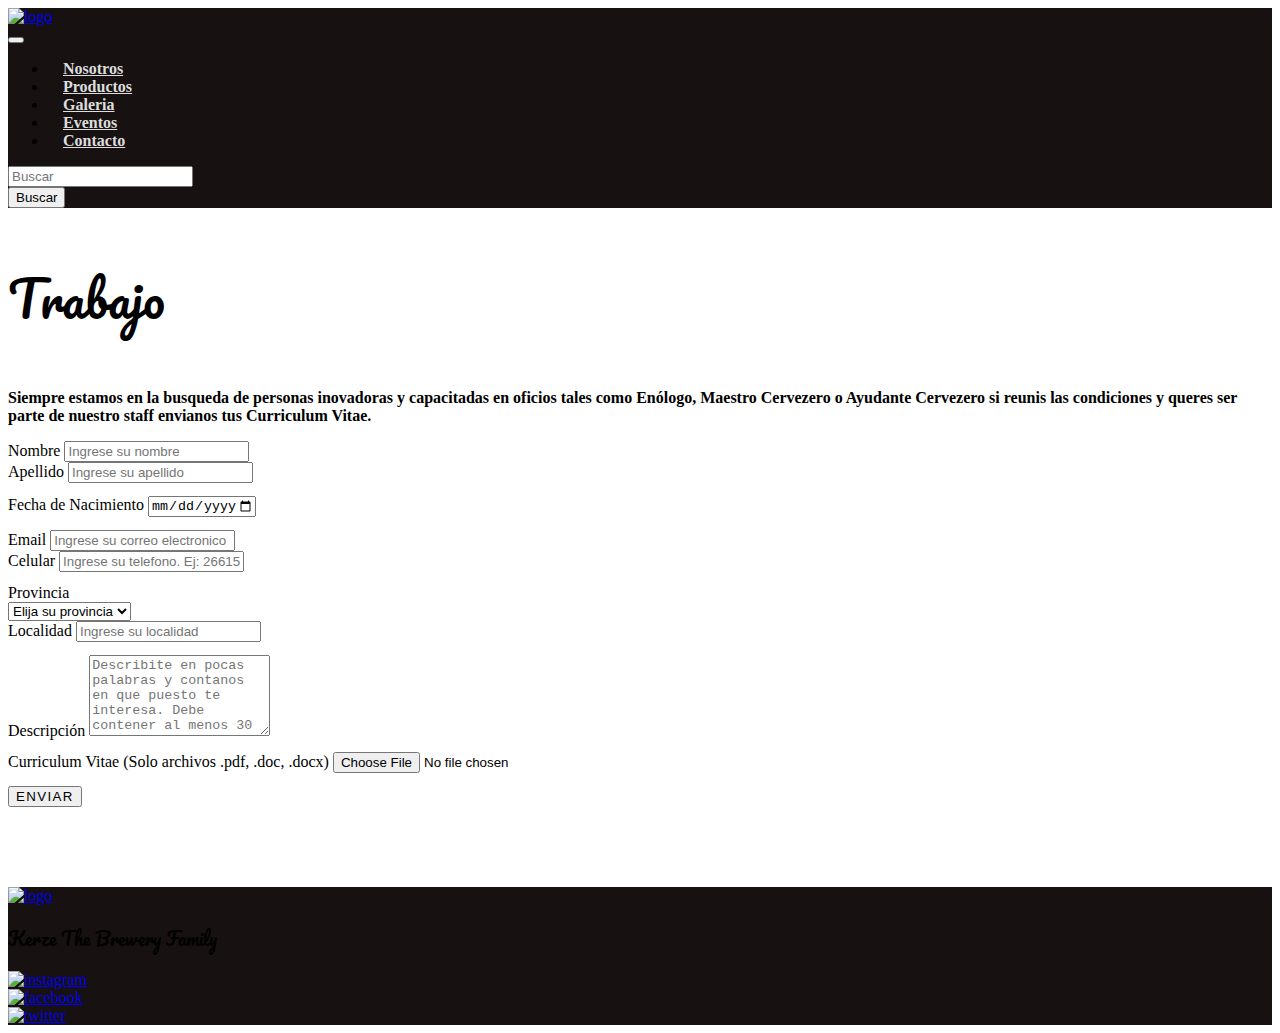
==== trabaja.html @ 0572282a "Add files via upload" ====
<!DOCTYPE html>

<html lang="es" dir="ltr">

<head>
  <title>Trabajo</title>
  <meta charset="utf-8">
  <meta name="viewport" content="width=device-width, initial-scale=1, shrink-to-fit=no">
  <meta http-equiv="x-ua-compatible" content="ie-edge">
  <script type="text/javascript" src="./js/formulario2.js"></script>
  <link rel="stylesheet" href="https://stackpath.bootstrapcdn.com/bootstrap/4.1.1/css/bootstrap.min.css" integrity="sha384-WskhaSGFgHYWDcbwN70/dfYBj47jz9qbsMId/iRN3ewGhXQFZCSftd1LZCfmhktB" crossorigin="anonymous">
  <link rel="stylesheet" href="./css/header.css">
<script src="https://ajax.googleapis.com/ajax/libs/jquery/3.3.1/jquery.min.js"></script>
</head>


<body onload="cargarProv();">
  <!--***************** BARRA****************** -->
  <header id="barra" class="container-fluid">
    <div class="row navbar-color navbar navbar-expand-lg">
      <!--LOGO-->
      <div class="col-1">
        <a class="navbar-brand" href="./index.html">
         <img class="" src="https://image.ibb.co/jGBLq8/logo_sinfondo2_min.png" height="70" alt="logo">
        </a>
      </div>
      <!--HAMURGUESA-->
      <button class="navbar-toggler ml-auto custom-toggler" type="button" data-toggle="collapse" data-target="#navHeader">
        <span class="navbar-toggler-icon"></span>
      </button>

      <div class="collapse navbar-collapse" id="navHeader">
        <!--ITEMS-->
        <ul class="navbar-nav justify-content-end col-md-8 mr-auto ml-auto" id="nav">
          <li class="nav-item">
            <a class="nav-link" href="./nosotros.html">Nosotros</a>
          </li>
          <li class="nav-item">
            <a class="nav-link" href="./productos.html">Productos</a>
          </li>
          <li class="nav-item">
            <a class="nav-link" href="./galeria.html">Galeria</a>
          </li>
          <li class="nav-item">
            <a class="nav-link" href="./eventos.html">Eventos</a>
          </li>
          <li class="nav-item">
            <a class="nav-link" href="./contacto.html">Contacto</a>
          </li>
        </ul>
        <!--BUSQUEDA-->
        <form class="form-inline col-10 col-lg-3   mt-lg-0 pb-3 pb-lg-0">
          <div class="input-group input-group-sm justify-content-end">
            <input type="text" class="form-control" placeholder="Buscar">
            <div class="input-group-append">
              <button class="btn btn-outline-light" type="button">Buscar</button>
            </div>
          </div>
        </form>
      </div>
    </div>
  </header>
  <!--***************** TRABAJA CON NOSOTROS****************** -->
  <div class="container">
    <div class="row">
      <div class="col pt-5 pb-4">
        <p class="cursivas text-center">Trabajo</p>
      </div>
    </div>
    <form id="trabajo" method="post" action="#" onsubmit="validar(); return false;">
      <div class="row">
        <div class="col pl-md-5 pr-md-5">
          <p class="text-center"><strong>Siempre estamos en la busqueda de personas inovadoras y capacitadas en oficios tales como Enólogo, Maestro Cervezero o Ayudante Cervezero si reunis las condiciones y queres ser parte de nuestro staff envianos tus Curriculum Vitae.</strong></p>
        </div>
      </div>
      <div class="alert text-center col alert-danger" role="alert" id="alerta">

      </div>
      <div class="alert text-center col alert-success" role="alert" id="exito">
      </div>
        <div class="row">
          <div class="col col-md-6">
            <div class="form-group">
              <label for="nombre">Nombre</label>
              <input id="nombre" type="text" name="nombre" class="form-control" placeholder="Ingrese su nombre">
            </div>
          </div>
          <div class="col col-md-6">
            <div class="form-group">
              <label for="apellido">Apellido</label>
              <input id="apellido" type="text" name="apellido" class="form-control" placeholder="Ingrese su apellido">
            </div>
          </div>
        </div>
        <div class="row">
          <div class="col col-md-4">
            <div class="form-group">
              <label for="fNac">Fecha de Nacimiento</label>
              <input id="fNac" type="date" name="fNac" class="form-control" max="2000-12-31" min="1978-12-31" >
            </div>
          </div>
        </div>
        <div class="row">
          <div class="col col-md-6">
            <div class="form-group">
              <label for="email">Email</label>
              <input id="email" type="email" name="email" class="form-control" placeholder="Ingrese su correo electronico">
            </div>
          </div>
          <div class="col col-md-6">
            <div class="form-group">
              <label for="celular">Celular</label>
              <input id="celular" type="text" name="celular" class="form-control" placeholder="Ingrese su telefono. Ej: 2661541544">
            </div>
          </div>
        </div>
        <div class="row">
          <div class="col col-6">
            <div class="form-group">
              <label for="provincia">Provincia</label>
              <div class="input-group mb-3">
                <select class="custom-select" id="provincia" name="provincia">
                <option selected hidden value="0">Elija su provincia</option>
              </select>
              </div>
            </div>
          </div>
          <div class="col col-md-6">
            <div class="form-group">
              <label for="localidad">Localidad</label>
              <input id="localidad" type="text" name="localidad" class="form-control" placeholder="Ingrese su localidad">
            </div>
          </div>
        </div>
        <div class="row">
          <div class="col-12">
            <div class="form-group">
              <label for="mensaje">Descripción</label>
              <textarea id="mensaje" name="mensaje" class="form-control" placeholder="Describite en pocas palabras y contanos en que puesto te interesa. Debe contener al menos 30 caracteres." rows="5"></textarea>
            </div>
          </div>
        </div>
        <div class="row">
          <div class="col col-6">
            <div class="form-group">
              <label for="cv">Curriculum Vitae (Solo archivos .pdf, .doc, .docx)</label>
              <input id="cv" type="file" name="cv" accept=".docx, .doc, .pdf"  class="form-control-file btn btn-light">
            </div>
          </div>
        </div>
        <div class="row" id="enviar">
          <div class="col-md-12">
            <input type="submit" class="btn-send btn  btn-info text-white" value="Enviar" onclick="moverWeb();">
          </div>
        </div>
    </form>
    <div id="ultimo"></div>
  </div>
  <!--***************** FOOTER****************** -->
  <footer id="footer" class="container-fluid">
    <div class="row navbar-color navbar navbar-expand fixed-bottom">
      <!--LOGO-->
      <div class="col-3 d-none d-md-block col-md-1">
        <a class="navbar-brand" href="#barra">
       <img src="https://image.ibb.co/jupjHo/logo_sinfondo_min.png" height="46" alt="logo">
      </a>
      </div>
      <!--TITULO-->
      <div class="col-7 col-md-8">
        <p class="text-white text-center mt-3 cursivas" style="font-size: 1.1em;"><span class="d-none d-sm-inline">Kerze</span> The Brewery Family</p>
      </div>
      <!--REDES-->
      <div class="col-1 ">
        <a class="navbar-brand" target="_blank" href="https://www.instagram.com/explore/locations/817762761/kerze-cerveza-artesanal-la-fabrica/">
       <img src="https://image.ibb.co/dJ5DA8/iconinsta_min.png" height="35" alt="instagram">
      </a>
      </div>
      <div class="col-1">
        <a class="navbar-brand" target="_blank" href="https://www.facebook.com/kerzecerveceria/">
         <img src="https://image.ibb.co/b68YA8/iconfb_min.png" height="35" alt="facebook">
        </a>
      </div>
      <div class="col-1">
        <a class="navbar-brand" target="_blank" href="#">
         <img src="https://image.ibb.co/fXe6V8/icontwit_min.png" height="35" alt="twitter">
        </a>
      </div>
    </div>
  </footer>


  <script src="https://stackpath.bootstrapcdn.com/bootstrap/4.1.1/js/bootstrap.min.js" integrity="sha384-smHYKdLADwkXOn1EmN1qk/HfnUcbVRZyYmZ4qpPea6sjB/pTJ0euyQp0Mk8ck+5T" crossorigin="anonymous"></script>


</body>

</html>
---- css/header.css ----
@import url('https://fonts.googleapis.com/css?family=Roboto+Condensed');
@import url('https://fonts.googleapis.com/css?family=Pacifico');




/*BARRA DE NAVEGACION ------------------- Falta setear activo*/
.navbar-color{
  background-color: #171111;
  padding-bottom: 0;
  padding-top: 0;
}
.custom-toggler .navbar-toggler {
    border-color: rgb(255, 255, 255);
}
.custom-toggler .navbar-toggler-icon {
  background-image: url("data:image/svg+xml;charset=utf8,%3Csvg viewBox='0 0 32 32' xmlns='http://www.w3.org/2000/svg'%3E%3Cpath stroke='rgba(255, 255, 255, 1)' stroke-width='2' stroke-linecap='round' stroke-miterlimit='10' d='M4 8h24M4 16h24M4 24h24'/%3E%3C/svg%3E");
}

#nav li{

}
#nav li a{
  color:#dddddd;
  position: relative;
  font-weight:bold;
  margin: 0px 15px;
}
#nav a.seleccionado:after{
  position: absolute;
  bottom: 7px;
  left: 0px;
  width: 100%;
  height: 4px;
  background-color: #dddddd;
  content: "";
  opacity: 1;
  transform: translateY(15px);
  margin-bottom: 8px;
}
#nav li a:not(.seleccionado):after{
    position: absolute;
    bottom: 7px;
    left: 0px;
    width: 100%;
    height: 4px;
    background-color: #dddddd;
    content: "";
    opacity: 0;
    transition: opacity 0.3s ease 0s, transform 0.3s ease 0s;
    transform: translateY(20px);
    margin-bottom: 8px;
}
#nav li a:not(.seleccionado):hover:after{
    opacity:1;
    transform: translateY(15px);
}

/*SLIDER*/
img .img-fluid{
  opacity: 0.9;
}
.msj
{
    position: absolute;
    left: 120px;
    top: 100px;
    font-size: 3.5em;
    color:  #e9e9e9;
    font-family: 'Pacifico', cursive;
}
body{
  background-image: url('https://image.ibb.co/cNmaOT/back_min.png');
  background-position: center center;
  -webkit-background-size: cover;
  -moz-background-size: cover;
  -o-background-size: cover;
  background-repeat: repeat-y;
  background-size: cover;
}

.obscuro{
  opacity: 0.9;
  background-color: #1d1818;
  color: #dddddd;
  border-radius: 20px;
  margin-left: 3%;
  margin-right: 3%;
  margin-top: 3%;
  margin-bottom: 3%;
  -webkit-box-shadow: 8px 7px 11px -4px rgba(0,0,0,0.68);
  -moz-box-shadow: 8px 7px 11px -4px rgba(0,0,0,0.68);
  box-shadow: 8px 7px 11px -4px rgba(0,0,0,0.68);
  font-family: 'Roboto Condensed', sans-serif;
  font-size: 1.2em;
  word-spacing: 2pt;
  line-height: 1.7;
  text-align: center;
}
.round{
  border-radius: 10px;
}
.cursivas{
  font-size: 3em;
  font-family: 'Pacifico', cursive;
}
.cursivas2{
  font-size: 1.3em;
  font-family: 'Pacifico', cursive;
}
#titulo{
  position: relative;
  padding-top: 3%;
  padding-left: 7%;
  padding-bottom: 10px;
}
.texto{
  font-family: 'Roboto Condensed', sans-serif;
  font-size: 1.3em;
  text-align: justify;
  word-spacing: 2pt;
  line-height: 1.7;
}
.claro{
  background-color: #dfdfdf;
  color: #171111;
}
 .jumbotron{
   background: none;
   padding-top: 2%;
   padding-bottom: 2%;
 }
 #ultimo{
   height: 60px;
 }

/*TEXTO ENCIMADO EVENTOS  */
div.event{
  margin-left: 10%;
}

div.event,img.event {
  display: block;
  position: relative;
  width: 90%;
}

div.event p {
  background-color: rgba(255,255,255,.9);
  display: block;
  position: absolute;
  bottom: -16px;
  left: 0;
  padding: 5px 20px 10px 20px;
  width: 90%;
  border-radius: 5px;
}

.texto-event{
  font-family: 'Roboto Condensed', sans-serif;
  font-size: 1.2em;
  text-align: justify;
  word-spacing: 1.2pt;
  line-height: 1.5;
}
form div.row{
  margin-top: 1%;
}
.btn-send {
    font-weight: 300;
    text-transform: uppercase;
    letter-spacing: 0.1em;
    margin-bottom: 20px;
}
.invalido{
  border:2px solid red;
}

#particular,#distribuidor,#msj, #alerta, #exito{
  display: none;
}
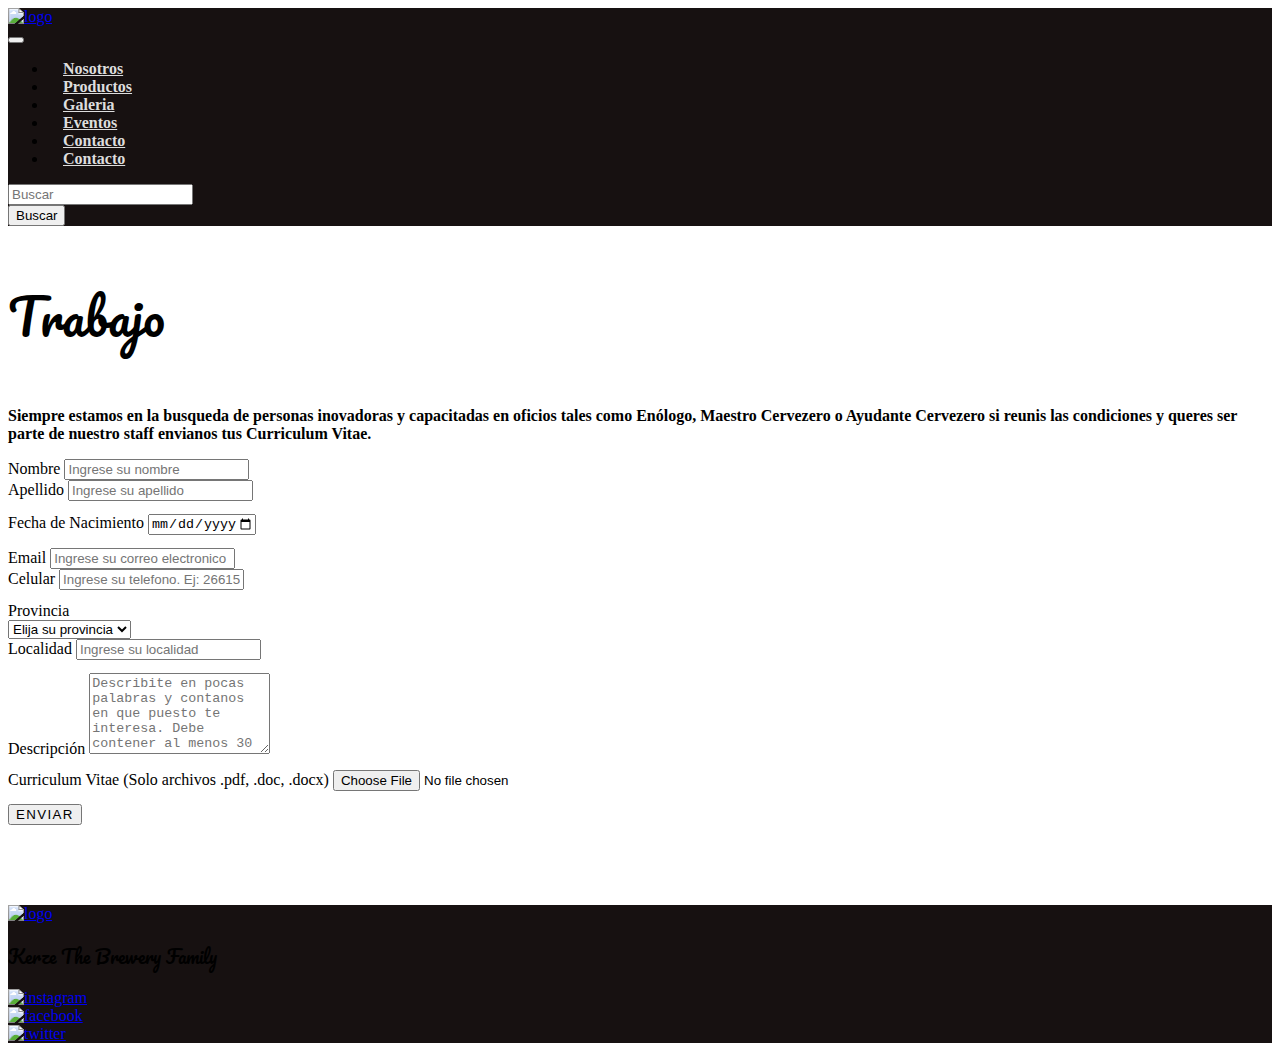
==== commit 6c36f5c1: "nuevo link" ====
--- a/trabaja.html
+++ b/trabaja.html
@@ -43,6 +43,9 @@
           </li>
           <li class="nav-item">
             <a class="nav-link" href="./eventos.html">Eventos</a>
+          </li>
+          <li class="nav-item">
+            <a class="nav-link" href="./contacto.html">Contacto</a>
           </li>
           <li class="nav-item">
             <a class="nav-link" href="./contacto.html">Contacto</a>
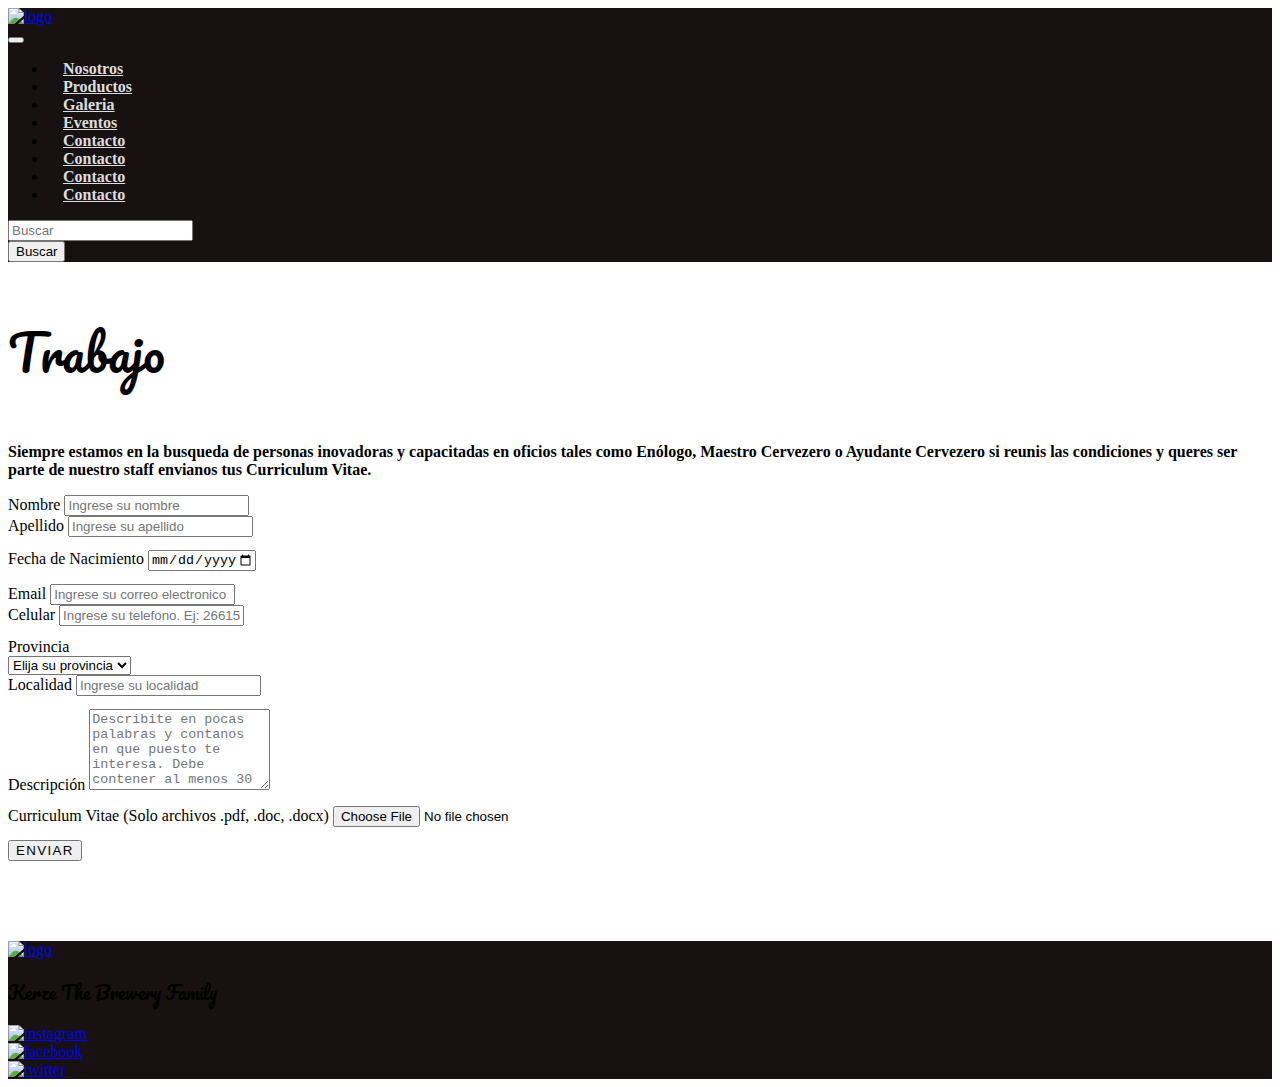
==== commit 76497914: "funcionalidadLista" ====
--- a/trabaja.html
+++ b/trabaja.html
@@ -43,6 +43,12 @@
           </li>
           <li class="nav-item">
             <a class="nav-link" href="./eventos.html">Eventos</a>
+          </li>
+          <li class="nav-item">
+            <a class="nav-link" href="./contacto.html">Contacto</a>
+          </li>
+          <li class="nav-item">
+            <a class="nav-link" href="./contacto.html">Contacto</a>
           </li>
           <li class="nav-item">
             <a class="nav-link" href="./contacto.html">Contacto</a>
